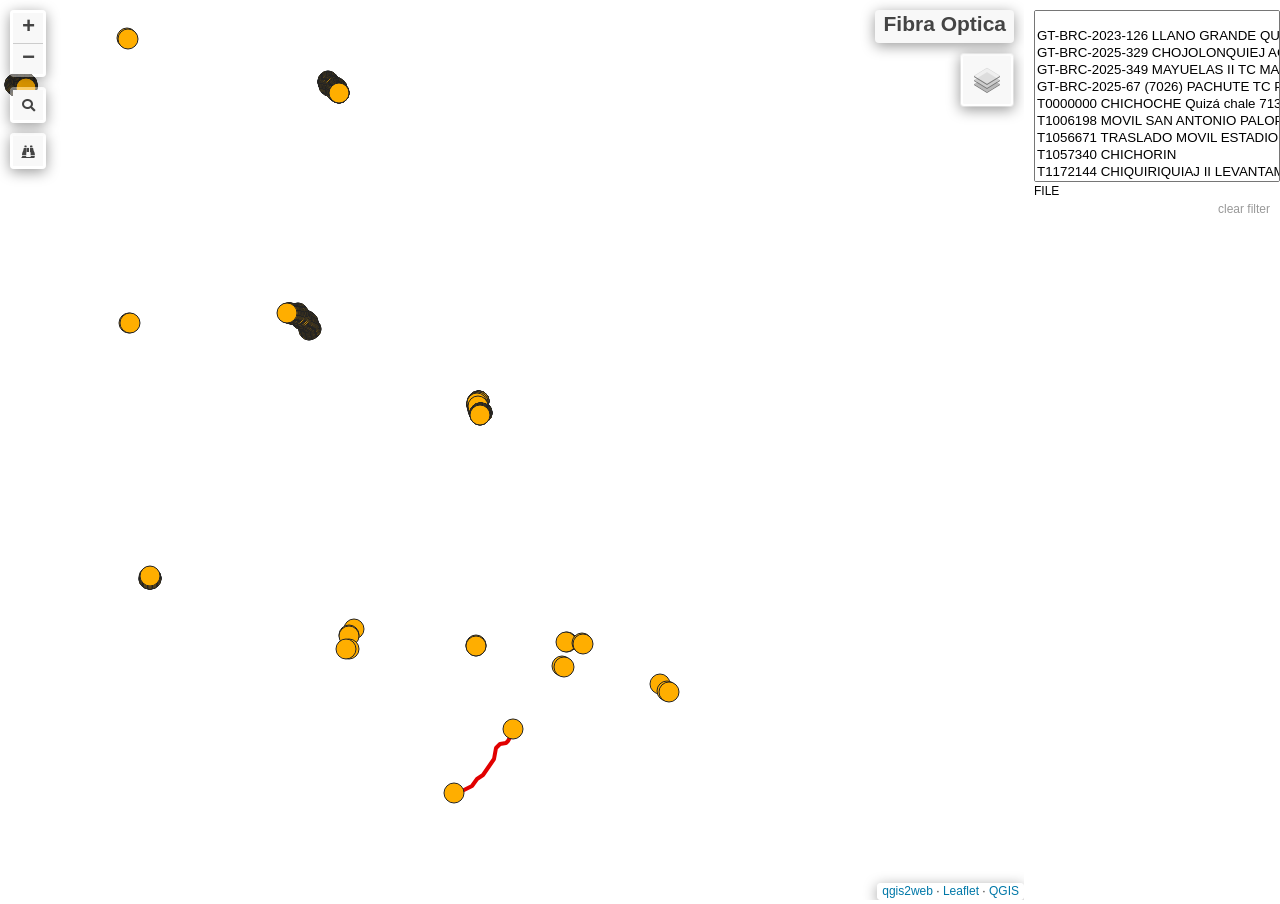
==== maps/fibra_optica/index.html @ 837c2979 "add mapa fibra optica" ====
<!doctype html>
<html lang="en">
    <head>
        <meta charset="utf-8">
        <meta http-equiv="X-UA-Compatible" content="IE=edge">
        <meta name="viewport" content="initial-scale=1,user-scalable=no,maximum-scale=1,width=device-width">
        <meta name="mobile-web-app-capable" content="yes">
        <meta name="apple-mobile-web-app-capable" content="yes">
        <link rel="stylesheet" href="css/leaflet.css">
        <link rel="stylesheet" href="css/L.Control.Layers.Tree.css">
        <link rel="stylesheet" href="css/qgis2web.css">
        <link rel="stylesheet" href="css/fontawesome-all.min.css">
        <link rel="stylesheet" href="css/leaflet-search.css">
        <link rel="stylesheet" href="css/filter.css">
<link rel="stylesheet" href="css/nouislider.min.css">
        <link rel="stylesheet" href="css/leaflet.photon.css">
        <style>
        html, body, #map {
            width: 100%;
            height: 100%;
            padding: 0;
            margin: 0;
        }
        </style>
        <title>Fibra Optica</title>
    </head>
    <body>
        <div id="map">
        </div>
        <script src="js/qgis2web_expressions.js"></script>
        <script src="js/leaflet.js"></script>
        <script src="js/L.Control.Layers.Tree.min.js"></script>
        <script src="js/leaflet.rotatedMarker.js"></script>
        <script src="js/leaflet.pattern.js"></script>
        <script src="js/leaflet-hash.js"></script>
        <script src="js/Autolinker.min.js"></script>
        <script src="js/rbush.min.js"></script>
        <script src="js/labelgun.min.js"></script>
        <script src="js/labels.js"></script>
        <script src="js/leaflet.photon.js"></script>
        <script src="js/leaflet-search.js"></script>
        <script src="js/tailDT.js"></script>
<script src="js/nouislider.min.js"></script>
<script src="js/wNumb.js"></script>
        <script src="data/LINEAS_2.js"></script>
        <script src="data/PUNTOS_3.js"></script>
        <script>
        var map = L.map('map', {
            zoomControl:false, maxZoom:28, minZoom:1
        }).fitBounds([[14.320429348817873,-91.25435778705923],[15.398836770696965,-89.98355267741309]]);
        var hash = new L.Hash(map);
        map.attributionControl.setPrefix('<a href="https://github.com/tomchadwin/qgis2web" target="_blank">qgis2web</a> &middot; <a href="https://leafletjs.com" title="A JS library for interactive maps">Leaflet</a> &middot; <a href="https://qgis.org">QGIS</a>');
        var autolinker = new Autolinker({truncate: {length: 30, location: 'smart'}});
        // remove popup's row if "visible-with-data"
        function removeEmptyRowsFromPopupContent(content, feature) {
         var tempDiv = document.createElement('div');
         tempDiv.innerHTML = content;
         var rows = tempDiv.querySelectorAll('tr');
         for (var i = 0; i < rows.length; i++) {
             var td = rows[i].querySelector('td.visible-with-data');
             var key = td ? td.id : '';
             if (td && td.classList.contains('visible-with-data') && feature.properties[key] == null) {
                 rows[i].parentNode.removeChild(rows[i]);
             }
         }
         return tempDiv.innerHTML;
        }
        // modify popup if contains media
        function addClassToPopupIfMedia(content, popup) {
            var tempDiv = document.createElement('div');
            tempDiv.innerHTML = content;
            var imgTd = tempDiv.querySelector('td img');
            if (imgTd) {
                var src = imgTd.getAttribute('src');
                if (/\.(jpg|jpeg|png|gif|bmp|webp|avif)$/i.test(src)) {
                    popup._contentNode.classList.add('media');
                    setTimeout(function() {
                        popup.update();
                    }, 10);
                } else if (/\.(mp3|wav|ogg|aac)$/i.test(src)) {
                    var audio = document.createElement('audio');
                    audio.controls = true;
                    audio.src = src;
                    imgTd.parentNode.replaceChild(audio, imgTd);
                    popup._contentNode.classList.add('media');
                    setTimeout(function() {
                        popup.setContent(tempDiv.innerHTML);
                        popup.update();
                    }, 10);
                } else if (/\.(mp4|webm|ogg|mov)$/i.test(src)) {
                    var video = document.createElement('video');
                    video.controls = true;
                    video.src = src;
                    video.style.width = "400px";
                    video.style.height = "300px";
                    video.style.maxHeight = "60vh";
                    video.style.maxWidth = "60vw";
                    imgTd.parentNode.replaceChild(video, imgTd);
                    popup._contentNode.classList.add('media');
                    // Aggiorna il popup quando il video carica i metadati
                    video.addEventListener('loadedmetadata', function() {
                        popup.update();
                    });
                    setTimeout(function() {
                        popup.setContent(tempDiv.innerHTML);
                        popup.update();
                    }, 10);
                } else {
                    popup._contentNode.classList.remove('media');
                }
            } else {
                popup._contentNode.classList.remove('media');
            }
        }
        var title = new L.Control({'position':'topright'});
        title.onAdd = function (map) {
            this._div = L.DomUtil.create('div', 'info');
            this.update();
            return this._div;
        };
        title.update = function () {
            this._div.innerHTML = '<h2>Fibra Optica</h2>';
        };
        title.addTo(map);
        var zoomControl = L.control.zoom({
            position: 'topleft'
        }).addTo(map);
        var bounds_group = new L.featureGroup([]);
        function setBounds() {
        }
        map.createPane('pane_WorldImagery_0');
        map.getPane('pane_WorldImagery_0').style.zIndex = 400;
        var layer_WorldImagery_0 = L.tileLayer('https://server.arcgisonline.com/ArcGIS/rest/services/World_Imagery/MapServer/tile/{z}/{y}/{x}', {
            pane: 'pane_WorldImagery_0',
            opacity: 1.0,
            attribution: '',
            minZoom: 1,
            maxZoom: 28,
        });
        layer_WorldImagery_0;
        map.addLayer(layer_WorldImagery_0);
        map.createPane('pane_OpenStreetMap_1');
        map.getPane('pane_OpenStreetMap_1').style.zIndex = 401;
        var layer_OpenStreetMap_1 = L.tileLayer('https://tile.openstreetmap.org/{z}/{x}/{y}.png', {
            pane: 'pane_OpenStreetMap_1',
            opacity: 1.0,
            attribution: '',
            minZoom: 1,
            maxZoom: 28,
        });
        layer_OpenStreetMap_1;
        map.addLayer(layer_OpenStreetMap_1);
        function pop_LINEAS_2(feature, layer) {
            var popupContent = '<table>\
                    <tr>\
                        <th scope="row">Name</th>\
                        <td class="visible-with-data" id="Name">' + (feature.properties['Name'] !== null ? autolinker.link(String(feature.properties['Name']).replace(/'/g, '\'').toLocaleString()) : '') + '</td>\
                    </tr>\
                    <tr>\
                        <th scope="row">descriptio</th>\
                        <td class="visible-with-data" id="descriptio">' + (feature.properties['descriptio'] !== null ? autolinker.link(String(feature.properties['descriptio']).replace(/'/g, '\'').toLocaleString()) : '') + '</td>\
                    </tr>\
                    <tr>\
                        <th scope="row">FILE</th>\
                        <td class="visible-with-data" id="FILE">' + (feature.properties['FILE'] !== null ? autolinker.link(String(feature.properties['FILE']).replace(/'/g, '\'').toLocaleString()) : '') + '</td>\
                    </tr>\
                </table>';
            var content = removeEmptyRowsFromPopupContent(popupContent, feature);
			layer.on('popupopen', function(e) {
				addClassToPopupIfMedia(content, e.popup);
			});
			layer.bindPopup(content, { maxHeight: 400 });
        }

        function style_LINEAS_2_0() {
            return {
                pane: 'pane_LINEAS_2',
                opacity: 1,
                color: 'rgba(225,0,0,1.0)',
                dashArray: '',
                lineCap: 'square',
                lineJoin: 'bevel',
                weight: 4.0,
                fillOpacity: 0,
                interactive: true,
            }
        }
        map.createPane('pane_LINEAS_2');
        map.getPane('pane_LINEAS_2').style.zIndex = 402;
        map.getPane('pane_LINEAS_2').style['mix-blend-mode'] = 'normal';
        var layer_LINEAS_2 = new L.geoJson(json_LINEAS_2, {
            attribution: '',
            interactive: true,
            dataVar: 'json_LINEAS_2',
            layerName: 'layer_LINEAS_2',
            pane: 'pane_LINEAS_2',
            onEachFeature: pop_LINEAS_2,
            style: style_LINEAS_2_0,
        });
        bounds_group.addLayer(layer_LINEAS_2);
        map.addLayer(layer_LINEAS_2);
        function pop_PUNTOS_3(feature, layer) {
            var popupContent = '<table>\
                    <tr>\
                        <th scope="row">Name</th>\
                        <td class="visible-with-data" id="Name">' + (feature.properties['Name'] !== null ? autolinker.link(String(feature.properties['Name']).replace(/'/g, '\'').toLocaleString()) : '') + '</td>\
                    </tr>\
                    <tr>\
                        <th scope="row">descriptio</th>\
                        <td class="visible-with-data" id="descriptio">' + (feature.properties['descriptio'] !== null ? autolinker.link(String(feature.properties['descriptio']).replace(/'/g, '\'').toLocaleString()) : '') + '</td>\
                    </tr>\
                    <tr>\
                        <th scope="row">FILE</th>\
                        <td class="visible-with-data" id="FILE">' + (feature.properties['FILE'] !== null ? autolinker.link(String(feature.properties['FILE']).replace(/'/g, '\'').toLocaleString()) : '') + '</td>\
                    </tr>\
                </table>';
            var content = removeEmptyRowsFromPopupContent(popupContent, feature);
			layer.on('popupopen', function(e) {
				addClassToPopupIfMedia(content, e.popup);
			});
			layer.bindPopup(content, { maxHeight: 400 });
        }

        function style_PUNTOS_3_0() {
            return {
                pane: 'pane_PUNTOS_3',
                radius: 10.0,
                opacity: 1,
                color: 'rgba(35,35,35,1.0)',
                dashArray: '',
                lineCap: 'butt',
                lineJoin: 'miter',
                weight: 1,
                fill: true,
                fillOpacity: 1,
                fillColor: 'rgba(255,174,0,1.0)',
                interactive: true,
            }
        }
        map.createPane('pane_PUNTOS_3');
        map.getPane('pane_PUNTOS_3').style.zIndex = 403;
        map.getPane('pane_PUNTOS_3').style['mix-blend-mode'] = 'normal';
        var layer_PUNTOS_3 = new L.geoJson(json_PUNTOS_3, {
            attribution: '',
            interactive: true,
            dataVar: 'json_PUNTOS_3',
            layerName: 'layer_PUNTOS_3',
            pane: 'pane_PUNTOS_3',
            onEachFeature: pop_PUNTOS_3,
            pointToLayer: function (feature, latlng) {
                var context = {
                    feature: feature,
                    variables: {}
                };
                return L.circleMarker(latlng, style_PUNTOS_3_0(feature));
            },
        });
        bounds_group.addLayer(layer_PUNTOS_3);
        map.addLayer(layer_PUNTOS_3);
        const url = {"Nominatim OSM": "https://nominatim.openstreetmap.org/search?format=geojson&addressdetails=1&",
        "France BAN": "https://api-adresse.data.gouv.fr/search/?"}
        var photonControl = L.control.photon({
            url: url["Nominatim OSM"],
            feedbackLabel: '',
            position: 'topleft',
            includePosition: true,
            initial: true,
            // resultsHandler: myHandler,
        }).addTo(map);
        photonControl._container.childNodes[0].style.borderRadius="10px"
        // Create a variable to store the geoJSON data
        var x = null;
        // Create a variable to store the marker
        var marker = null;
        // Add an event listener to the Photon control to create a marker from the returned geoJSON data
        var z = null;
        photonControl.on('selected', function(e) {
            console.log(photonControl.search.resultsContainer);
            if (x != null) {
                map.removeLayer(obj3.marker);
                map.removeLayer(x);
            }
            obj2.gcd = e.choice;
            x = L.geoJSON(obj2.gcd).addTo(map);
            var label = typeof obj2.gcd.properties.label === 'undefined' ? obj2.gcd.properties.display_name : obj2.gcd.properties.label;
            obj3.marker = L.marker(x.getLayers()[0].getLatLng()).bindPopup(label).addTo(map);
            map.setView(x.getLayers()[0].getLatLng(), 17);
            z = typeof e.choice.properties.label === 'undefined'? e.choice.properties.display_name : e.choice.properties.label;
            console.log(e);
            e.target.input.value = z;
        });
        var search = document.getElementsByClassName("leaflet-photon leaflet-control")[0];
        search.classList.add("leaflet-control-search")
        search.style.display = "flex";
        search.style.backgroundColor="rgba(255,255,255,0.5)" 

        // Create the new button element
        var button = document.createElement("div");
        button.id = "gcd-button-control";
        button.className = "gcd-gl-btn fa fa-search search-button";

        // Insert the button at the beginning of the search control
        search.insertBefore(button, search.firstChild);
        last = search.lastChild;
        last.style.display = "none";
        button.addEventListener("click", function (e) {
            if (last.style.display === "none") {
                last.style.display = "block";
            } else {
                last.style.display = "none";
            }
        });
        var overlaysTree = [
            {label: '<img src="legend/PUNTOS_3.png" /> PUNTOS', layer: layer_PUNTOS_3},
            {label: '<img src="legend/LINEAS_2.png" /> LINEAS', layer: layer_LINEAS_2},
            {label: "Open Street Map", layer: layer_OpenStreetMap_1},
            {label: "World Imagery", layer: layer_WorldImagery_0},]
        var lay = L.control.layers.tree(null, overlaysTree,{
            //namedToggle: true,
            //selectorBack: false,
            //closedSymbol: '&#8862; &#x1f5c0;',
            //openedSymbol: '&#8863; &#x1f5c1;',
            //collapseAll: 'Collapse all',
            //expandAll: 'Expand all',
            collapsed: true,
        });
        lay.addTo(map);
        setBounds();
        map.addControl(new L.Control.Search({
            layer: layer_PUNTOS_3,
            initial: false,
            hideMarkerOnCollapse: true,
            propertyName: 'Name'}));
        if (typeof url === 'undefined') {
            document.getElementsByClassName('search-button')[0].className += ' fa fa-binoculars';
        } else {
            document.getElementsByClassName('search-button')[1].className += ' fa fa-binoculars';
        }
        var mapDiv = document.getElementById('map');
        var row = document.createElement('div');
        row.className="row";
        row.id="all";
        row.style.height = "100%";
        var col1 = document.createElement('div');
        col1.className="col9";
        col1.id = "mapWindow";
        col1.style.height = "99%";
        col1.style.width = "80%";
        col1.style.display = "inline-block";
        var col2 = document.createElement('div');
        col2.className="col3";
        col2.id = "menu";
        col2.style.display = "inline-block";
        mapDiv.parentNode.insertBefore(row, mapDiv);
        document.getElementById("all").appendChild(col1);
        document.getElementById("all").appendChild(col2);
        col1.appendChild(mapDiv)
        var Filters = {"FILE": "str"};
        function filterFunc() {
          map.eachLayer(function(lyr){
          if ("options" in lyr && "dataVar" in lyr["options"]){
            features = this[lyr["options"]["dataVar"]].features.slice(0);
            try{
              for (key in Filters){
                keyS = key.replace(/[^a-zA-Z0-9_]/g, "")
                if (Filters[key] == "str" || Filters[key] == "bool"){
                  var selection = [];
                  var options = document.getElementById("sel_" + keyS).options
                  for (var i=0; i < options.length; i++) {
                    if (options[i].selected) selection.push(options[i].value);
                  }
                    try{
                      if (key in features[0].properties){
                        for (i = features.length - 1;
                          i >= 0; --i){
                          if (selection.indexOf(
                          features[i].properties[key])<0
                          && selection.length>0) {
                          features.splice(i,1);
                          }
                        }
                      }
                    } catch(err){
                  }
                }
                if (Filters[key] == "int"){
                  sliderVals =  document.getElementById(
                    "div_" + keyS).noUiSlider.get();
                  try{
                    if (key in features[0].properties){
                    for (i = features.length - 1; i >= 0; --i){
                      if (parseInt(features[i].properties[key])
                          < sliderVals[0]
                          || parseInt(features[i].properties[key])
                          > sliderVals[1]){
                            features.splice(i,1);
                          }
                        }
                      }
                    } catch(err){
                    }
                  }
                if (Filters[key] == "real"){
                  sliderVals =  document.getElementById(
                    "div_" + keyS).noUiSlider.get();
                  try{
                    if (key in features[0].properties){
                    for (i = features.length - 1; i >= 0; --i){
                      if (features[i].properties[key]
                          < sliderVals[0]
                          || features[i].properties[key]
                          > sliderVals[1]){
                            features.splice(i,1);
                          }
                        }
                      }
                    } catch(err){
                    }
                  }
                if (Filters[key] == "date"
                  || Filters[key] == "datetime"
                  || Filters[key] == "time"){
                  try{
                    if (key in features[0].properties){
                      HTMLkey = key.replace(/[&\/\\#,+()$~%.'":*?<>{} ]/g, '');
                      startdate = document.getElementById("dat_" +
                        HTMLkey + "_date1").value.replace(" ", "T");
                      enddate = document.getElementById("dat_" +
                        HTMLkey + "_date2").value.replace(" ", "T");
                      for (i = features.length - 1; i >= 0; --i){
                        if (features[i].properties[key] < startdate
                          || features[i].properties[key] > enddate){
                          features.splice(i,1);
                        }
                      }
                    }
                  } catch(err){
                  }
                }
              }
            } catch(err){
            }
          this[lyr["options"]["layerName"]].clearLayers();
          this[lyr["options"]["layerName"]].addData(features);
          }
          })
        }
            document.getElementById("menu").appendChild(
                document.createElement("div"));
            var div_FILE = document.createElement('div');
            div_FILE.id = "div_FILE";
            div_FILE.className= "filterselect";
            document.getElementById("menu").appendChild(div_FILE);
            sel_FILE = document.createElement('select');
            sel_FILE.multiple = true;
            sel_FILE.size = 10;
            sel_FILE.id = "sel_FILE";
            var FILE_options_str = "<option value='' unselected></option>";
            sel_FILE.onchange = function(){filterFunc()};
            FILE_options_str  += '<option value="GT-BRC-2023-126 LLANO GRANDE QUICHE Llano grande">GT-BRC-2023-126 LLANO GRANDE QUICHE Llano grande</option>';
            FILE_options_str  += '<option value="GT-BRC-2025-329 CHOJOLONQUIEJ AGUA CALIENTE Zacualpa quiche">GT-BRC-2025-329 CHOJOLONQUIEJ AGUA CALIENTE Zacualpa quiche</option>';
            FILE_options_str  += '<option value="GT-BRC-2025-349 MAYUELAS II TC MAYUELAS 2 XT">GT-BRC-2025-349 MAYUELAS II TC MAYUELAS 2 XT</option>';
            FILE_options_str  += '<option value="GT-BRC-2025-67 (7026) PACHUTE TC Pachute TC (7026)">GT-BRC-2025-67 (7026) PACHUTE TC Pachute TC (7026)</option>';
            FILE_options_str  += '<option value="T0000000 CHICHOCHE Quizá chale 7133 uspantan quiche">T0000000 CHICHOCHE Quizá chale 7133 uspantan quiche</option>';
            FILE_options_str  += '<option value="T1006198 MOVIL SAN ANTONIO PALOPO Palopo">T1006198 MOVIL SAN ANTONIO PALOPO Palopo</option>';
            FILE_options_str  += '<option value="T1056671 TRASLADO MOVIL ESTADIO LOS CUCHUMATANES XT TC KMZ T1056671 TRASLADO MOVIL ESTADIO LOS CUCHUMATANES XT TC">T1056671 TRASLADO MOVIL ESTADIO LOS CUCHUMATANES XT TC KMZ T1056671 TRASLADO MOVIL ESTADIO LOS CUCHUMATANES XT TC</option>';
            FILE_options_str  += '<option value="T1057340 CHICHORIN">T1057340 CHICHORIN</option>';
            FILE_options_str  += '<option value="T1172144 CHIQUIRIQUIAJ II LEVANTAMIENTO CHIQUIRIQUIAJ">T1172144 CHIQUIRIQUIAJ II LEVANTAMIENTO CHIQUIRIQUIAJ</option>';
            FILE_options_str  += '<option value="T1172177 MOVIL CALLE PLAZUELA - KMZ T1172177 MOVIL CALLE PLAZUELA">T1172177 MOVIL CALLE PLAZUELA - KMZ T1172177 MOVIL CALLE PLAZUELA</option>';
            FILE_options_str  += '<option value="T1182388 DIAGONAL SANTA RITA DIAGONAL SANTA RITA">T1182388 DIAGONAL SANTA RITA DIAGONAL SANTA RITA</option>';
            FILE_options_str  += '<option value="T1227863 XINAJXOJ - KMZ T1227863 XINAJXOJ">T1227863 XINAJXOJ - KMZ T1227863 XINAJXOJ</option>';
            FILE_options_str  += '<option value="T1238025 MOVIL MERCADO QUETZALTENANGO KMZ T1238025 MOVIL MERCADO QUETZALTENANGO">T1238025 MOVIL MERCADO QUETZALTENANGO KMZ T1238025 MOVIL MERCADO QUETZALTENANGO</option>';
            FILE_options_str  += '<option value="T1247248 MOVIL FINCA MOJARRAS KMZ T1247248 MOVIL FINCA MOJARRAS">T1247248 MOVIL FINCA MOJARRAS KMZ T1247248 MOVIL FINCA MOJARRAS</option>';
            FILE_options_str  += '<option value="T1376227 UP LINK GPON NUEVO PALMAR KMZ T1376227 UP LINK GPON NUEVO PALMAR">T1376227 UP LINK GPON NUEVO PALMAR KMZ T1376227 UP LINK GPON NUEVO PALMAR</option>';
            FILE_options_str  += '<option value="T1439081 TRANSMISION UR PALIN A UR AMATITLAN - KMZ T1439081 TRANSMISION UR PALIN A UR AMATITLAN">T1439081 TRANSMISION UR PALIN A UR AMATITLAN - KMZ T1439081 TRANSMISION UR PALIN A UR AMATITLAN</option>';
            FILE_options_str  += '<option value="T1448491 UP LINK GPON CUILCO HUEHUETENANGO - KMZ T1448491 UP LINK GPON CUILCO HUEHUETENANGO">T1448491 UP LINK GPON CUILCO HUEHUETENANGO - KMZ T1448491 UP LINK GPON CUILCO HUEHUETENANGO</option>';
            FILE_options_str  += '<option value="T1531053 MALACATAN LA INDEPENDENCIA TC - KMZ T1531053 MALACATAN LA INDEPENDENCIA TC">T1531053 MALACATAN LA INDEPENDENCIA TC - KMZ T1531053 MALACATAN LA INDEPENDENCIA TC</option>';
            FILE_options_str  += '<option value="T1531079 MOVIL (7050) DESTACAMENTO PLAYA GRANDE - KMZ T1531079 MOVIL (7050) DESTACAMENTO PLAYA GRANDE">T1531079 MOVIL (7050) DESTACAMENTO PLAYA GRANDE - KMZ T1531079 MOVIL (7050) DESTACAMENTO PLAYA GRANDE</option>';
            FILE_options_str  += '<option value="T1531126 LA INDEPENDENCIA RC TC KMZ T1531126 LA INDEPENDENCIA RC TC">T1531126 LA INDEPENDENCIA RC TC KMZ T1531126 LA INDEPENDENCIA RC TC</option>';
            FILE_options_str  += '<option value="T1589369 PANIMAQUIN KMZ T1589369 PANIMAQUIN">T1589369 PANIMAQUIN KMZ T1589369 PANIMAQUIN</option>';
            FILE_options_str  += '<option value="T1611517 (7031) CHAMUXU TC Camoja">T1611517 (7031) CHAMUXU TC Camoja</option>';
            FILE_options_str  += '<option value="T1647071 CASERIO ALAMEDA (4620) Movil amparo san marcos">T1647071 CASERIO ALAMEDA (4620) Movil amparo san marcos</option>';
            FILE_options_str  += '<option value="T1661889 MOVIL UP LINK SANTA SOFIA PINULA UR SAN JOSE PINULA T1661889 MOVIL  UP LINK SANTA SOFIA PINULA UR SAN JOSE PINULA">T1661889 MOVIL UP LINK SANTA SOFIA PINULA UR SAN JOSE PINULA T1661889 MOVIL  UP LINK SANTA SOFIA PINULA UR SAN JOSE PINULA</option>';
            FILE_options_str  += '<option value="T1663703 REMOTO SMALL CLINICA VISUALIZA KMZ T1663703 REMOTO SMALL CLINICA VISUALIZA">T1663703 REMOTO SMALL CLINICA VISUALIZA KMZ T1663703 REMOTO SMALL CLINICA VISUALIZA</option>';
            FILE_options_str  += '<option value="T1739395 MOVIL ESTADIO MARIO CAMPOSECO KMZ T1739395 MOVIL ESTADIO MARIO CAMPOSECO">T1739395 MOVIL ESTADIO MARIO CAMPOSECO KMZ T1739395 MOVIL ESTADIO MARIO CAMPOSECO</option>';
            FILE_options_str  += '<option value="T1740486 MOVIL TEMPORAL NEBAJ KMZ T1740486 MOVIL TEMPORAL NEBAJ">T1740486 MOVIL TEMPORAL NEBAJ KMZ T1740486 MOVIL TEMPORAL NEBAJ</option>';
            FILE_options_str  += '<option value="T1741411 MOVIL IRTRA PETAPA (GUA070) XT KMZ T1741411 MOVIL IRTRA PETAPA (GUA070) XT">T1741411 MOVIL IRTRA PETAPA (GUA070) XT KMZ T1741411 MOVIL IRTRA PETAPA (GUA070) XT</option>';
            FILE_options_str  += '<option value="T1744776 MOVIL TRASLADO REFORMITA KMZ T1744776 MOVIL TRASLADO REFORMITA">T1744776 MOVIL TRASLADO REFORMITA KMZ T1744776 MOVIL TRASLADO REFORMITA</option>';
            FILE_options_str  += '<option value="T1756795 MOVIL TEMPORAL ZONA 5 QUICHE KMZ T1756795 MOVIL TEMPORAL ZONA 5 QUICHE">T1756795 MOVIL TEMPORAL ZONA 5 QUICHE KMZ T1756795 MOVIL TEMPORAL ZONA 5 QUICHE</option>';
            sel_FILE.innerHTML = FILE_options_str;
            div_FILE.appendChild(sel_FILE);
            var lab_FILE = document.createElement('div');
            lab_FILE.innerHTML = 'FILE';
            lab_FILE.className = 'filterlabel';
            div_FILE.appendChild(lab_FILE);
            var reset_FILE = document.createElement('div');
            reset_FILE.innerHTML = 'clear filter';
            reset_FILE.className = 'filterlabel';
            reset_FILE.onclick = function() {
                var options = document.getElementById("sel_FILE").options;
                for (var i=0; i < options.length; i++) {
                    options[i].selected = false;
                }
                filterFunc();
            };
            div_FILE.appendChild(reset_FILE);
        </script>        
    </body>
</html>
---- maps/fibra_optica/css/L.Control.Layers.Tree.css ----
.leaflet-control-layers-toggle.leaflet-layerstree-named-toggle {
    margin: 2px 5px;
    width: auto;
    height: auto;
    background-image: none;
}

.leaflet-control-layers-list{
	font: 13px / 1.7 "Helvetica Neue", Arial, Helvetica, sans-serif;
}

.leaflet-layerstree-node {
}

.leaflet-layerstree-header input{
    margin-left: 0px;
}


.leaflet-layerstree-header {
}

.leaflet-layerstree-header-pointer {
    cursor: pointer;
}

.leaflet-layerstree-header label {
    display: inline-block;
    cursor: pointer;
}

.leaflet-layerstree-header-label {
}

.leaflet-layerstree-header-name {
	padding-left: 2px;
}

.leaflet-layerstree-header-space {
}

.leaflet-layerstree-children {
    padding-left: 20px;
}

.leaflet-layerstree-children-nopad {
    padding-left: 0px;
}

.leaflet-layerstree-closed {
}

.leaflet-layerstree-opened {
}

.leaflet-layerstree-hide {
    display: none;
}

.leaflet-layerstree-nevershow {
    display: none;
}

.leaflet-layerstree-expand-collapse {
    cursor: pointer;
}
---- maps/fibra_optica/css/qgis2web.css ----
#map {
            background-color: #ffffff
        }
        html, body, #map {
			overflow: hidden;
        }
        .col9{
			height: 100%!important;
		}
		.col3{
			height: 100%;
			overflow: auto;
		}
        .info {
            padding: 6px 8px;
            font: 14px/16px Arial, Helvetica, sans-serif;
            background-color:#f8f8f8 !important;
            color: #444444 !important;
            box-shadow: 0 0 15px rgba(0,0,0,0.2);
            border-radius: 5px;
        }
        .info h2 {
            margin: 0 0 5px;
        }
        .leaflet-container {
            background: #fff;
            padding-right: 10px;
        }
        .leaflet-popup-scrolled {
            border-bottom: unset!important;
            border-top: unset!important;
        }
        .leaflet-popup-content{
            max-height: 70vh;
            max-width: 70vw;
        }
        .leaflet-popup-content.media{
            width: auto!important;
            height: auto!important;
            overflow: auto;
        }
        .leaflet-popup-content th {
            text-align: left;
            vertical-align: top;
            min-width: 75px;
        }
        .leaflet-popup-content td {
            min-width: 75px;
        }
        .leaflet-popup-content td img {
            max-height: 60vh;
            max-width: 60vw;
        }

        .leaflet-tooltip {
            background: none;
            box-shadow: none;
            border: none;
        }
        .leaflet-tooltip-left:before, .leaflet-tooltip-right:before {
            border: 0px;
        }
        }
        .fa, .leaflet-container, a {
            color: #444444 !important;
        }
        .leaflet-control-zoom-in, .leaflet-control-zoom-out,
        .leaflet-control-locate a,
        .leaflet-touch .leaflet-control-geocoder-icon,
        .leaflet-control-search .search-button,
         .leaflet-control-measure {
            background-color: #f8f8f8 !important;
            border-radius: 0px !important;
            color: #444444 !important;
        }
        .abstract {
            font: bold 18px 'Lucida Console', Monaco, monospace;
            text-indent: 1px;
            background-color: #f8f8f8 !important;
            width: 30px !important;
            color: #444444 !important;
            height: 30px !important;
            text-align: center !important;
            line-height: 30px !important;
        }
        .abstractUncollapsed {
            padding: 6px 8px;
            font: 12px/1.5 "Helvetica Neue", Arial, Helvetica, sans-serif;
            background-color:#f8f8f8 !important;
            color: #444444 !important;
            box-shadow: 0 0 15px rgba(0,0,0,0.2);
            border-radius: 5px;
            max-width: 40%;
        }
        .leaflet-control {
            box-shadow: 0 3px 14px rgba(0, 0, 0, 0.4)!important;
            border-radius: 4px;
        }
        .leaflet-touch .leaflet-control-layers,
        .leaflet-touch .leaflet-bar,
        .leaflet-control-search,
        .leaflet-control-measure {
            border: 3px solid rgba(255,255,255,.4) !important;
        }
        .leaflet-control-attribution a {
            color: #0078A8 !important;
        }
        .leaflet-control-scale-line {
            border: 2px solid #f8f8f8 !important;
            border-top: none !important;
            color: black !important;
        }
        .leaflet-control-search .search-button {
            width: 30px !important;
            height: 30px !important;
            font-size: 13px !important;
            text-align: center !important;
            cursor: pointer;
        }
        .search-button.fa.fa-binoculars{
            display: flex;
            justify-content: center;
            align-items: center;
        }
        .leaflet-control-measure .leaflet-control {
            width: 30px !important;
            height: 30px !important;
        }
        .leaflet-container .leaflet-control-search{
            background: none !important;
        }
        .leaflet-control-search .search-input {
            margin: 0px 0px 0px 0px !important;
            height: 30px !important;
        }
        .leaflet-control-measure {
            background: none!important;
            border-radius: 4px !important;
        }
        .leaflet-control-measure .leaflet-control-measure-interaction {
            background-color: #f8f8f8 !important;
        }
        .leaflet-touch .leaflet-control-measure
        .leaflet-control-measure-toggle,
        .leaflet-touch .leaflet-control-measure
        .leaflet-control-measure-toggle:hover {
            width: 30px !important;
            height: 30px !important;
            border-radius: 0px !important;
            background-color: #f8f8f8 !important;
            color: #444444 !important;
            font-size: 13px;
            line-height: 30px;
            text-align: center;
            text-indent: 0%;
        }
        .leaflet-control-layers {
			padding: 2px;
			display: flex;
			flex-direction: column;
			align-items: flex-end;
            background-color: #f8f8f8 !important;
            color: #444444 !important;

		}
        .leaflet-control-layers-expanded {
			padding-left: 6px;
		}	
        .leaflet-control-layers-expanded .leaflet-control-layers-toggle {
            display: block;
            background-image: none;
			text-decoration: none;
            margin-bottom: 3px;
        }
        .leaflet-control-layers-expanded .leaflet-control-layers-toggle::after {
            content: '»';
            font-size: x-large;
            color: #444444 !important;
            display: flex;
            align-items: center;
            justify-content: center;
            width: 100%;
            height: 100%;
            text-align: center;
        }
        .leaflet-overlay-pane {
            z-index: 550;
        }
        .leaflet-popup-pane {
            z-index: 700;
        }
        #gcd-button-control {
            display: flex;
            justify-content: center;
            align-items: center;
        }
        .leaflet-control-layers-expanded .leaflet-control-layers-toggle {
            display: none;
        }
---- maps/fibra_optica/css/filter.css ----
@charset "UTF-8";
/*
 |  tail.datetime - The vanilla way to select dates and times!
 |  @file       ./less/tail.datetime-harx-light.less
 |  @author     SamBrishes <sam@pytes.net>
 |  @version    0.4.14 - Beta
 |
 |  @website    https://github.com/pytesNET/tail.DateTime
 |  @license    X11 / MIT License
 |  @copyright  Copyright © 2018 - 2019 SamBrishes, pytesNET <info@pytes.net>
 */

/*custom for menus:*/
#menu {
  vertical-align: top;
  display: inline-block;
  width: 20%;
}
.filterselect{
  
  font: 12px/1.5 "Helvetica Neue", Arial, Helvetica, sans-serif;
  margin-top: 10px;
  margin-left: 10px;
  margin-right: 0px;
  margin-bottom: 10px;
}
.filterselect input, .filterselect select {
    display: block;
    width: 100%;
}
.filterselect p{
  
  font: 12px/1.5 "Helvetica Neue", Arial, Helvetica, sans-serif;
  margin-top: 0px !important;
  margin-left: 10px;
  margin-right: 10px;
  margin-bottom: 0px;
}
.filterlabel {
    font: 12px/1.5 "Helvetica Neue", Arial, Helvetica, sans-serif;
    /*width: 50%;
    float: right;*/
    margin-right: 10px;
    padding: 0px;
    border: 0px;
    /*clear: left;*/
}
.filterlabel + .filterlabel {
    clear: none;
    text-align: right;
    color: #999;
}
.slider {
  font: 12px/1.5 "Helvetica Neue", Arial, Helvetica, sans-serif;
  margin-top: 10px;
  margin-left: 20px;
  margin-right: 20px;
  margin-bottom: 10px;
}

/* @start MAIN CALENDAR */
.tail-datetime-calendar, .tail-datetime-calendar *, .tail-datetime-calendar *:before,
.tail-datetime-calendar *:after{
    box-sizing: border-box;
    -webkit-box-sizing: border-box;
}
.tail-datetime-calendar{
    top: 0;
    left: 0;
    width: 360px;
    height: auto;
    margin: 15px;
    padding: 0;
    z-index: 3000;
    display: block;
    position: absolute;
    visibility: hidden;
    direction: ltr;
    border-collapse: separate;
    font-family: "Open Sans", Calibri, Arial, sans-serif;
    background-color: white;
    border-width: 0;
    border-style: solid;
    border-color: transparent;
    border-radius: 3px;
    box-shadow: 0 0 0 1px rgba(0, 0, 0, 0.15), 0 1px 2px 1px rgba(0, 0, 0, 0.1);
    -webkit-box-shadow: 0 0 0 1px rgba(0, 0, 0, 0.15), 0 1px 2px 1px rgba(0, 0, 0, 0.1);
}
.tail-datetime-calendar:after{
    clear: both;
    content: "";
    display: block;
    font-size: 0;
    visibility: hidden;
}
.tail-datetime-calendar.calendar-static{
    top: auto;
    left: auto;
    margin-left: auto;
    margin-right: auto;
    position: static;
    visibility: visible;
}
.tail-datetime-calendar button.calendar-close{
    top: 100%;
    right: 15px;
    color: #303438;
    width: 35px;
    height: 25px;
    margin: 1px 0 0 0;
    padding: 5px 10px;
    opacity: 0.5;
    display: inline-block;
    position: absolute;
    font-size: 14px;
    line-height: 1.125em;
    text-shadow: none;
    border: 0;
    outline: none;
    background-color: white;
    background-image: url("[data-uri]\
                dmciIHdpZHRoPSIxMiIgaGVpZ2h0PSIxNiIgdmlld0JveD0iMCAwIDEyIDE2Ij48cGF0aCBmaWxsPSIjMzAzNDM4IiB\
                kPSJNNy40OCA4bDMuNzUgMy43NS0xLjQ4IDEuNDhMNiA5LjQ4bC0zLjc1IDMuNzUtMS40OC0xLjQ4TDQuNTIgOCAuNz\
                cgNC4yNWwxLjQ4LTEuNDhMNiA2LjUybDMuNzUtMy43NSAxLjQ4IDEuNDhMNy40OCA4eiIvPjwvc3ZnPg==");
    background-repeat: no-repeat;
    background-position: center center;
    border-width: 0;
    border-style: solid;
    border-color: transparent;
    border-radius: 0 0 3px 3px;
    box-shadow: 0 0 0 1px rgba(0, 0, 0, 0.15), 0 1px 2px 1px rgba(0, 0, 0, 0.1);
    -webkit-box-shadow: 0 0 0 1px rgba(0, 0, 0, 0.15), 0 1px 2px 1px rgba(0, 0, 0, 0.1);
    transition: opacity 142ms linear;
    -webkit-transition: opacity 142ms linear;
}
.tail-datetime-calendar button.calendar-close:hover{
    opacity: 1;
}
/* @end MAIN CALENDAR */

/* @start CALENDAR TOOLTIP */
.tail-datetime-calendar .calendar-tooltip{
    color: white;
    width: auto;
    margin: 0;
    padding: 0;
    display: block;
    position: absolute;
    background-color: #303438;
    border-radius: 3px;
}
.tail-datetime-calendar .calendar-tooltip:before{
    top: -7px;
    left: 50%;
    width: 0;
    height: 0;
    margin: 0 0 0 -6px;
    content: "";
    display: block;
    position: absolute;
    border-width: 0 7px 7px 7px;
    border-style: solid;
    border-color: transparent transparent #303438 transparent;
}
.tail-datetime-calendar .calendar-tooltip .tooltip-inner{
    width: auto;
    margin: 0;
    padding: 4px 7px;
    display: block;
    font-size: 12px;
    line-height: 14px;
}
/* @end CALENDAR TOOLTIP */

/* @start CALENDAR ACTIONs */
.tail-datetime-calendar .calendar-actions{
    color: #303438;
    width: 100%;
    height: 36px;
    margin: 0;
    padding: 0;
    display: table;
    overflow: hidden;
    border-spacing: 0;
    border-collapse: separate;
    background-color: white;
    border-width: 0;
    border-style: solid;
    border-color: transparent;
    border-radius: 3px 3px 0 0;
}
.tail-datetime-calendar .calendar-actions span{
    margin: 0;
    padding: 0;
    opacity: 0.5;
    display: table-cell;
    position: relative;
    text-align: center;
    line-height: 40px;
    text-shadow: none;
    background-repeat: no-repeat;
    background-position: center center;
    transition: opacity 142ms linear, background 142ms linear;
    -webkit-transition: opacity 142ms linear, background 142ms linear;
}
.tail-datetime-calendar .calendar-actions span[data-action]{
    cursor: pointer;
}
.tail-datetime-calendar .calendar-actions span.action{
    width: 50px;
    font-size: 22px;
}
.tail-datetime-calendar .calendar-actions span.label{
    width: auto;
    opacity: 1;
    font-size: 16px;
}
.tail-datetime-calendar .calendar-actions span:first-child{
    border-radius: 4px 0 0 0;
}
.tail-datetime-calendar .calendar-actions span:last-child{
    border-radius: 0 4px 0 0;
}
.tail-datetime-calendar .calendar-actions span:first-child:before,
.tail-datetime-calendar .calendar-actions span:last-child:before{
    top: 5px;
    bottom: 5px;
    width: 1px;
    height: auto;
    margin: 0;
    padding: 0;
    content: "";
    display: inline-block;
    position: absolute;
    background-color: #e6e6e6;
}
.tail-datetime-calendar .calendar-actions span:first-child:before{
    right: -1px;
}
.tail-datetime-calendar .calendar-actions span:last-child:before{
    left: -1px;
}
.tail-datetime-calendar .calendar-actions span:first-child:hover:before,
.tail-datetime-calendar .calendar-actions span:last-child:hover:before{
    display: none;
}
.tail-datetime-calendar .calendar-actions span[data-action]:hover{
    opacity: 0.95;
    background-color: #e6e6e6;
}
.tail-datetime-calendar .calendar-actions span.action-prev{
    background-image: url("[data-uri]\
                mciIHdpZHRoPSI2IiBoZWlnaHQ9IjE2IiB2aWV3Qm94PSIwIDAgNiAxNiI+PHBhdGggZD0iTTYgMkwwIDhsNiA2VjJ6\
                Ii8+PC9zdmc+");
}
.tail-datetime-calendar .calendar-actions span.action-next{
    background-image: url("[data-uri]\
                dmciIHdpZHRoPSI2IiBoZWlnaHQ9IjE2IiB2aWV3Qm94PSIwIDAgNiAxNiI+PHBhdGggZD0iTTAgMTRsNi02LTYtNnY\
                xMnoiLz48L3N2Zz4=");
}
.tail-datetime-calendar .calendar-actions span.action-submit{
    background-image: url("[data-uri]\
                dmciIHdpZHRoPSIxMiIgaGVpZ2h0PSIxNiIgdmlld0JveD0iMCAwIDEyIDE2Ij48cGF0aCBkPSJNMTIgNWwtOCA4LTQ\
                tNCAxLjUtMS41TDQgMTBsNi41LTYuNUwxMiA1eiIvPjwvc3ZnPg==");
}
.tail-datetime-calendar .calendar-actions span.action-cancel{
    background-image: url("[data-uri]\
                dmciIHdpZHRoPSIxMiIgaGVpZ2h0PSIxNiIgdmlld0JveD0iMCAwIDEyIDE2Ij48cGF0aCBmaWxsPSIjMzAzNDM4IiB\
                kPSJNNy40OCA4bDMuNzUgMy43NS0xLjQ4IDEuNDhMNiA5LjQ4bC0zLjc1IDMuNzUtMS40OC0xLjQ4TDQuNTIgOCAuNz\
                cgNC4yNWwxLjQ4LTEuNDhMNiA2LjUybDMuNzUtMy43NSAxLjQ4IDEuNDhMNy40OCA4eiIvPjwvc3ZnPg==");
}
/* @end CALENDAR ACTIONs */

/* @start CALENDAR DATEPICKER */
.tail-datetime-calendar .calendar-datepicker{
    width: 100%;
    margin: 0 0 15px 0;
    padding: 0;
    display: block;
    position: relative;
}
.tail-datetime-calendar .calendar-datepicker:after{
    top: -1px;
    left: 10px;
    right: 10px;
    content: "";
    position: absolute;
    border-width: 1px 0 0 0;
    border-style: solid;
    border-color: #e6e6e6;
}
.tail-datetime-calendar .calendar-datepicker table{
    width: 100%;
    margin: 0;
    padding: 0;
    border-spacing: 1px;
    border-collapse: separate;
}
.tail-datetime-calendar .calendar-datepicker table tr th,
.tail-datetime-calendar .calendar-datepicker table tr td{
    color: #303438;
    width: 50px;
    height: 35px;
    padding: 0;
    position: relative;
    font-size: 13px;
    text-align: center;
    font-weight: normal;
    text-shadow: none;
    line-height: 30px;
    background-color: transparent;
    border-width: 1px;
    border-style: solid;
    border-color: transparent;
    border-radius: 3px;
}
.tail-datetime-calendar .calendar-datepicker table tr td{
    cursor: pointer;
}
.tail-datetime-calendar .calendar-datepicker table tr td span.inner{
    margin: 0;
    padding: 0;
    display: inline-block;
}
.tail-datetime-calendar .calendar-datepicker table tr td.date-disabled{
    cursor: not-allowed;
    color: #A0A4A8;
}
.tail-datetime-calendar .calendar-datepicker table tr td.date-disabled:after{
    color: #A0A4A8;
    top: 0;
    left: 0;
    width: 49px;
    height: 35px;
    margin: 0;
    padding: 0;
    content: "✕";
    opacity: 0.25;
    display: inline-block;
    position: absolute;
    font-size: 30px;
    line-height: 35px;
}
.tail-datetime-calendar .calendar-datepicker table tr td.date-previous,
.tail-datetime-calendar .calendar-datepicker table tr td.date-next{
    color: #808488;
    background-color: transparent;
}
.tail-datetime-calendar .calendar-datepicker table tr td.date-today:before,
.tail-datetime-calendar .calendar-datepicker table tr td .tooltip-tick{
    top: 5px;
    width: 5px;
    height: 5px;
    margin: 0;
    padding: 0;
    z-index: 20;
    content: "";
    display: inline-block;
    position: absolute;
    border-width: 0;
    border-style: solid;
    border-color: transparent;
    border-radius: 50%;
}
.tail-datetime-calendar .calendar-datepicker table tr td.date-today:before{
    left: 5px;
    background-color: #32B93C;
}
.tail-datetime-calendar .calendar-datepicker table tr td .tooltip-tick{
    right: 5px;
    background-color: #303438;
}
.tail-datetime-calendar .calendar-datepicker table tr td.date-select.date-today:before,
.tail-datetime-calendar .calendar-datepicker table tr td.date-select .tooltip-tick{
    background-color: white;
}
.tail-datetime-calendar .calendar-datepicker table tr td .tooltip-tick:before,
.tail-datetime-calendar .calendar-datepicker table tr td .tooltip-tick:after{
    display: none;
}
.tail-datetime-calendar .calendar-datepicker table tr td.calendar-day,
.tail-datetime-calendar .calendar-datepicker table tr td.calendar-month,
.tail-datetime-calendar .calendar-datepicker table tr td.calendar-year,
.tail-datetime-calendar .calendar-datepicker table tr td.calendar-decade{
    width: 14.28571429%;
    height: 35px;
}
.tail-datetime-calendar .calendar-datepicker table tr td.calendar-day:hover,
.tail-datetime-calendar .calendar-datepicker table tr td.calendar-month:hover,
.tail-datetime-calendar .calendar-datepicker table tr td.calendar-year:hover,
.tail-datetime-calendar .calendar-datepicker table tr td.calendar-decade:hover{
    border-color: #e6e6e6;
}
.tail-datetime-calendar .calendar-datepicker table tr td.calendar-day.date-disabled:hover,
.tail-datetime-calendar .calendar-datepicker table tr td.calendar-month.date-disabled:hover,
.tail-datetime-calendar .calendar-datepicker table tr td.calendar-year.date-disabled:hover,
.tail-datetime-calendar .calendar-datepicker table tr td.calendar-decade.date-disabled:hover{
    border-color: white;
    background-color: white;
}
.tail-datetime-calendar .calendar-datepicker table tr td.calendar-day.date-today,
.tail-datetime-calendar .calendar-datepicker table tr td.calendar-month.date-today,
.tail-datetime-calendar .calendar-datepicker table tr td.calendar-year.date-today,
.tail-datetime-calendar .calendar-datepicker table tr td.calendar-decade.date-today{
    color: #32B93C;
    border-color: #32B93C;
}
.tail-datetime-calendar .calendar-datepicker table tr td.calendar-day.date-select,
.tail-datetime-calendar .calendar-datepicker table tr td.calendar-month.date-select,
.tail-datetime-calendar .calendar-datepicker table tr td.calendar-year.date-select,
.tail-datetime-calendar .calendar-datepicker table tr td.calendar-decade.date-select{
    border-color: #149BE6;
    background-color: #149BE6;
}
.tail-datetime-calendar .calendar-datepicker table tr td.calendar-day.date-select span,
.tail-datetime-calendar .calendar-datepicker table tr td.calendar-month.date-select span,
.tail-datetime-calendar .calendar-datepicker table tr td.calendar-year.date-select span,
.tail-datetime-calendar .calendar-datepicker table tr td.calendar-decade.date-select span{
    color: white;
}
.tail-datetime-calendar .calendar-datepicker table tr td.calendar-day span.inner,
.tail-datetime-calendar .calendar-datepicker table tr td.calendar-month span.inner,
.tail-datetime-calendar .calendar-datepicker table tr td.calendar-year span.inner,
.tail-datetime-calendar .calendar-datepicker table tr td.calendar-decade span.inner{
    border: 0;
}
.tail-datetime-calendar .calendar-datepicker table tr td.calendar-year,
.tail-datetime-calendar .calendar-datepicker table tr td.calendar-decade{
    width: 25%;
}
.tail-datetime-calendar .calendar-datepicker table tr td.calendar-decade span.inner{
    height: 54px;
    padding: 7px 15px;
    text-align: center;
    line-height: 20px;
}
/* @end CALENDAR DATEPICKER */

/* @start CALENDAR TIMEPICKER */
.tail-datetime-calendar .calendar-timepicker{
    width: 100%;
    margin: 0;
    padding: 0;
    display: block;
    position: relative;
    border-top: 0;
    text-align: center;
}
.tail-datetime-calendar .calendar-timepicker:after{
    top: -1px;
    left: 10px;
    right: 10px;
    content: "";
    position: absolute;
    border-width: 1px 0 0 0;
    border-style: solid;
    border-color: #e6e6e6;
}
.tail-datetime-calendar .calendar-timepicker .timepicker-field{
    width: auto;
    margin: 0;
    padding: 20px 10px 10px 10px;
    display: inline-block;
    position: relative;
    text-align: center;
}
.tail-datetime-calendar .calendar-timepicker .timepicker-field:first-of-type{
    text-align: right;
}
.tail-datetime-calendar .calendar-timepicker .timepicker-field:last-of-type{
    text-align: left;
}
.tail-datetime-calendar .calendar-timepicker .timepicker-field input[type="text"]{
    color: #606468;
    width: 75px;
    height: 35px;
    margin: 0;
    z-index: 4;
    padding: 3px 20px 3px 5px;
    display: inline-block;
    position: relative;
    font-size: 12px;
    text-align: center;
    appearance: textfield;
    -moz-appearance: textfield;
    -webkit-appearance: textfield;
    background-color: white;
    border-width: 1px;
    border-style: solid;
    border-color: #E0E0E0;
    border-radius: 3px;
    box-shadow: none;
    -webkit-box-shadow: none;
    transition: color 142ms linear, border 142ms linear, background 142ms linear;
    -webkit-transition: color 142ms linear, border 142ms linear, background 142ms linear;
}
.tail-datetime-calendar .calendar-timepicker .timepicker-field input[type="text"]:hover{
    color: #404448;
    border-color: #D0D0D0;
    background-color: white;
}
.tail-datetime-calendar .calendar-timepicker .timepicker-field input[type="text"]:focus{
    color: #303438;
    border-color: #149BE6;
    background-color: white;
}
.tail-datetime-calendar .calendar-timepicker .timepicker-field input[type="text"]:disabled{
    cursor: not-allowed;
    color: #A0A4A8;
    border-color: #D0D0D0;
    background-color: #F0F0F0;
}
.tail-datetime-calendar .calendar-timepicker .timepicker-field button.picker-step{
    right: 11px;
    width: 20px;
    height: 17px;
    margin: 0;
    padding: 0;
    z-index: 15;
    display: inline-block;
    position: absolute;
    background-color: white;
    box-shadow: none;
    -webkit-box-shadow: none;
    transition: border 142ms linear, background 142ms linear;
    -webkit-transition: border 142ms linear, background 142ms linear;
}
.tail-datetime-calendar .calendar-timepicker .timepicker-field button.picker-step:before{
    top: 5px;
    left: 50%;
    width: 0;
    height: 0;
    margin: 0 0 0 -3px;
    padding: 0;
    content: "";
    display: inline-block;
    position: absolute;
    transition: border 142ms linear;
    -webkit-transition: border 142ms linear;
}
.tail-datetime-calendar .calendar-timepicker .timepicker-field button.picker-step.step-up{
    top: 21px;
    border-width: 0 0 1px 1px;
    border-style: solid;
    border-color: #E0E0E0;
    border-radius: 0 2px 0 0;
}
.tail-datetime-calendar .calendar-timepicker .timepicker-field button.picker-step.step-up:hover{
    background-color: white;
}
.tail-datetime-calendar .calendar-timepicker .timepicker-field button.picker-step.step-up:before{
    border-width: 0 4px 5px 4px;
    border-style: solid;
    border-color: transparent transparent #606468 transparent;
}
.tail-datetime-calendar .calendar-timepicker .timepicker-field button.picker-step.step-down{
    top: 37px;
    border-width: 1px 0 0 1px;
    border-style: solid;
    border-color: #E0E0E0;
    border-radius: 0 0 2px 0;
}
.tail-datetime-calendar .calendar-timepicker .timepicker-field button.picker-step.step-down:hover{
    background-color: white;
}
.tail-datetime-calendar .calendar-timepicker .timepicker-field button.picker-step.step-down:before{
    border-width: 5px 4px 0 4px;
    border-style: solid;
    border-color: #606468 transparent transparent transparent;
}
.tail-datetime-calendar .calendar-timepicker .timepicker-field input:focus + button.step-up{
    border-color: #149BE6;
    background-color: white;
}
.tail-datetime-calendar .calendar-timepicker .timepicker-field input:focus + button.step-up:before{
    border-bottom-color: #149BE6;
}
.tail-datetime-calendar .calendar-timepicker .timepicker-field input:focus + button.step-up:hover{
    color: white;
    background-color: #149BE6;
}
.tail-datetime-calendar .calendar-timepicker .timepicker-field input:focus + button.step-up:hover:before{
    border-bottom-color: white;
}
.tail-datetime-calendar .calendar-timepicker .timepicker-field input:focus + button + button.step-down{
    border-color: #149BE6;
    background-color: white;
}
.tail-datetime-calendar .calendar-timepicker .timepicker-field input:focus + button + button.step-down:before{
    border-top-color: #149BE6;
}
.tail-datetime-calendar .calendar-timepicker .timepicker-field input:focus + button + button.step-down:hover{
    color: white;
    background-color: #149BE6;
}
.tail-datetime-calendar .calendar-timepicker .timepicker-field input:focus + button + button.step-down:hover:before{
    border-top-color: white;
}
.tail-datetime-calendar .calendar-timepicker .timepicker-field input:disabled + button.step-up{
    cursor: not-allowed;
    border-color: #D0D0D0;
    background-color: #F0F0F0;
}
.tail-datetime-calendar .calendar-timepicker .timepicker-field input:disabled + button.step-up:hover{
    border-color: #D0D0D0;
    background-color: #F0F0F0;
}
.tail-datetime-calendar .calendar-timepicker .timepicker-field input:disabled + button.step-up:before{
    border-bottom-color: #A0A4A8;
}
.tail-datetime-calendar .calendar-timepicker .timepicker-field input:disabled + button + button.step-down{
    cursor: not-allowed;
    border-color: #D0D0D0;
    background-color: #F0F0F0;
}
.tail-datetime-calendar .calendar-timepicker .timepicker-field input:disabled + button + button.step-down:hover{
    border-color: #D0D0D0;
    background-color: #F0F0F0;
}
.tail-datetime-calendar .calendar-timepicker .timepicker-field input:disabled + button + button.step-down:before{
    border-top-color: #A0A4A8;
}
.tail-datetime-calendar .calendar-timepicker .timepicker-field label{
    color: #606468;
    margin: 0;
    padding: 0;
    display: block;
    font-size: 12px;
}
.tail-datetime-calendar .calendar-timepicker label.timepicker-switch{
    cursor: pointer;
    margin: 0 0 -8px 0;
    padding: 15px 0 0 0;
    display: block;
    text-align: center;
    vertical-align: top;
}
.tail-datetime-calendar .calendar-timepicker label.timepicker-switch:before,
.tail-datetime-calendar .calendar-timepicker label.timepicker-switch:after{
    width: auto;
    margin: 0;
    padding: 0 5px;
    font-size: 12px;
    line-height: 16px;
    vertical-align: top;
}
.tail-datetime-calendar .calendar-timepicker label.timepicker-switch:before{
    content: attr(data-am);
}
.tail-datetime-calendar .calendar-timepicker label.timepicker-switch:after{
    content: attr(data-pm);
}
.tail-datetime-calendar .calendar-timepicker label.timepicker-switch input[type="checkbox"]{
    display: none;
}
.tail-datetime-calendar .calendar-timepicker label.timepicker-switch input[type="checkbox"] + span{
    display: inline-block;
    position: relative;
    vertical-align: top;
}
.tail-datetime-calendar .calendar-timepicker label.timepicker-switch input[type="checkbox"] + span:before{
    width: 50px;
    height: 16px;
    content: "";
    display: inline-block;
    vertical-align: top;
    border-width: 1px;
    border-style: solid;
    border-color: #149BE6;
    border-radius: 14px;
    transition: border 284ms linear;
    -webkit-transition: border 284ms linear;
}
.tail-datetime-calendar .calendar-timepicker label.timepicker-switch input[type="checkbox"] + span:after{
    top: 3px;
    left: 4px;
    right: 30px;
    width: auto;
    height: 10px;
    margin: 0;
    padding: 0;
    content: "";
    display: inline-block;
    position: absolute;
    background-color: #149BE6;
    border-radius: 15px;
    vertical-align: top;
    transition: left 284ms linear, right 284ms linear 284ms, background 284ms linear;
    -webkit-transition: left 284ms linear, right 284ms linear 284ms, background 284ms linear;
}
.tail-datetime-calendar .calendar-timepicker label.timepicker-switch input[type="checkbox"]:checked + span:before{
    border-color: #32B93C;
}
.tail-datetime-calendar .calendar-timepicker label.timepicker-switch input[type="checkbox"]:checked + span:after{
    left: 30px;
    right: 4px;
    background-color: #32B93C;
    transition: right 284ms linear, left 284ms linear 284ms, background 284ms linear;
    -webkit-transition: right 284ms linear, left 284ms linear 284ms, background 284ms linear;
}
/* @end CALENDAR TIMEPICKER */

/* @start RTL */
.tail-datetime-calendar.rtl{
    direction: rtl;
}
.tail-datetime-calendar.rtl .calendar-actions span.action-next,
.tail-datetime-calendar.rtl .calendar-actions span.action-prev{
    transform: rotate(180deg);
    -moz-transform: rotate(180deg);
    -webkit-transform: rotate(180deg);
}
.tail-datetime-calendar.rtl .calendar-datepicker table tr td.date-disabled:after{
    right: 3px;
    transform: rotate(45deg);
    -moz-transform: rotate(45deg);
    -webkit-transform: rotate(45deg);
}
.tail-datetime-calendar.rtl .calendar-datepicker table tr td.date-today:before{
    right: 5px;
}
.tail-datetime-calendar.rtl .calendar-datepicker table tr td .tooltip-tick{
    left: 5px;
}
.tail-datetime-calendar.rtl .calendar-datepicker table tr td.calendar-month.date-today:before,
.tail-datetime-calendar.rtl .calendar-datepicker table tr td.calendar-year.date-today:before,
.tail-datetime-calendar.rtl .calendar-datepicker table tr td.calendar-decade.date-today:before{
    right: 50%;
    margin-right: -2.5px;
}
.tail-datetime-calendar.rtl .calendar-datepicker table tr td.calendar-month:hover span.inner:before,
.tail-datetime-calendar.rtl .calendar-datepicker table tr td.calendar-year:hover span.inner:before,
.tail-datetime-calendar.rtl .calendar-datepicker table tr td.calendar-decade:hover span.inner:before{
    right: 6px;
    border-right-color: #cccccc;
}
.tail-datetime-calendar.rtl .calendar-datepicker table tr td.calendar-month span.inner:after,
.tail-datetime-calendar.rtl .calendar-datepicker table tr td.calendar-year span.inner:after,
.tail-datetime-calendar.rtl .calendar-datepicker table tr td.calendar-decade span.inner:after{
    left: 0;
}
.tail-datetime-calendar.rtl .calendar-datepicker table tr td.calendar-month:hover span.inner:after,
.tail-datetime-calendar.rtl .calendar-datepicker table tr td.calendar-year:hover span.inner:after,
.tail-datetime-calendar.rtl .calendar-datepicker table tr td.calendar-decade:hover span.inner:after{
    left: 6px;
    border-left-color: #cccccc;
}
.tail-datetime-calendar.rtl .calendar-datepicker table tr td.calendar-decade span.inner{
    text-align: right;
}
.tail-datetime-calendar.rtl .calendar-timepicker .timepicker-field:first-child{
    text-align: left;
    padding-left: 0;
    padding-right: 25px;
}
.tail-datetime-calendar.rtl .calendar-timepicker .timepicker-field:last-child{
    text-align: right;
    padding-left: 25px;
    padding-right: 0;
}
.tail-datetime-calendar.rtl .calendar-timepicker .timepicker-field:first-child input[type="text"]{
    margin-left: -1px;
    margin-right: 0;
    border-radius: 0 3px 3px 0;
}
.tail-datetime-calendar.rtl .calendar-timepicker .timepicker-field:last-child input[type="text"]{
    margin-left: 0;
    margin-right: -1px;
    border-radius: 3px 0 0 3px;
}
/* @end RTL */

/*# sourceMappingURL=tail.datetime-harx-light.map */
---- maps/fibra_optica/css/nouislider.min.css ----
/*! nouislider - 14.0.2 - 6/28/2019 */
.noUi-target,.noUi-target *{-webkit-touch-callout:none;-webkit-tap-highlight-color:transparent;-webkit-user-select:none;-ms-touch-action:none;touch-action:none;-ms-user-select:none;-moz-user-select:none;user-select:none;-moz-box-sizing:border-box;box-sizing:border-box}.noUi-target{position:relative;direction:ltr}.noUi-base,.noUi-connects{width:100%;height:100%;position:relative;z-index:1}.noUi-connects{overflow:hidden;z-index:0}.noUi-connect,.noUi-origin{will-change:transform;position:absolute;z-index:1;top:0;left:0;-ms-transform-origin:0 0;-webkit-transform-origin:0 0;-webkit-transform-style:preserve-3d;transform-origin:0 0;transform-style:flat}.noUi-connect{height:100%;width:100%}.noUi-origin{height:10%;width:10%}html:not([dir=rtl]) .noUi-horizontal .noUi-origin{left:auto;right:0}.noUi-vertical .noUi-origin{width:0}.noUi-horizontal .noUi-origin{height:0}.noUi-handle{-webkit-backface-visibility:hidden;backface-visibility:hidden;position:absolute}.noUi-touch-area{height:100%;width:100%}.noUi-state-tap .noUi-connect,.noUi-state-tap .noUi-origin{-webkit-transition:transform .3s;transition:transform .3s}.noUi-state-drag *{cursor:inherit!important}.noUi-horizontal{height:18px}.noUi-horizontal .noUi-handle{width:34px;height:28px;left:-17px;top:-6px}.noUi-vertical{width:18px}.noUi-vertical .noUi-handle{width:28px;height:34px;left:-6px;top:-17px}html:not([dir=rtl]) .noUi-horizontal .noUi-handle{right:-17px;left:auto}.noUi-target{background:#FAFAFA;border-radius:4px;border:1px solid #D3D3D3;box-shadow:inset 0 1px 1px #F0F0F0,0 3px 6px -5px #BBB}.noUi-connects{border-radius:3px}.noUi-connect{background:#3FB8AF}.noUi-draggable{cursor:ew-resize}.noUi-vertical .noUi-draggable{cursor:ns-resize}.noUi-handle{border:1px solid #D9D9D9;border-radius:3px;background:#FFF;cursor:default;box-shadow:inset 0 0 1px #FFF,inset 0 1px 7px #EBEBEB,0 3px 6px -3px #BBB}.noUi-active{box-shadow:inset 0 0 1px #FFF,inset 0 1px 7px #DDD,0 3px 6px -3px #BBB}.noUi-handle:after,.noUi-handle:before{content:"";display:block;position:absolute;height:14px;width:1px;background:#E8E7E6;left:14px;top:6px}.noUi-handle:after{left:17px}.noUi-vertical .noUi-handle:after,.noUi-vertical .noUi-handle:before{width:14px;height:1px;left:6px;top:14px}.noUi-vertical .noUi-handle:after{top:17px}[disabled] .noUi-connect{background:#B8B8B8}[disabled] .noUi-handle,[disabled].noUi-handle,[disabled].noUi-target{cursor:not-allowed}.noUi-pips,.noUi-pips *{-moz-box-sizing:border-box;box-sizing:border-box}.noUi-pips{position:absolute;color:#999}.noUi-value{position:absolute;white-space:nowrap;text-align:center}.noUi-value-sub{color:#ccc;font-size:10px}.noUi-marker{position:absolute;background:#CCC}.noUi-marker-sub{background:#AAA}.noUi-marker-large{background:#AAA}.noUi-pips-horizontal{padding:10px 0;height:80px;top:100%;left:0;width:100%}.noUi-value-horizontal{-webkit-transform:translate(-50%,50%);transform:translate(-50%,50%)}.noUi-rtl .noUi-value-horizontal{-webkit-transform:translate(50%,50%);transform:translate(50%,50%)}.noUi-marker-horizontal.noUi-marker{margin-left:-1px;width:2px;height:5px}.noUi-marker-horizontal.noUi-marker-sub{height:10px}.noUi-marker-horizontal.noUi-marker-large{height:15px}.noUi-pips-vertical{padding:0 10px;height:100%;top:0;left:100%}.noUi-value-vertical{-webkit-transform:translate(0,-50%);transform:translate(0,-50%);padding-left:25px}.noUi-rtl .noUi-value-vertical{-webkit-transform:translate(0,50%);transform:translate(0,50%)}.noUi-marker-vertical.noUi-marker{width:5px;height:2px;margin-top:-1px}.noUi-marker-vertical.noUi-marker-sub{width:10px}.noUi-marker-vertical.noUi-marker-large{width:15px}.noUi-tooltip{display:block;position:absolute;border:1px solid #D9D9D9;border-radius:3px;background:#fff;color:#000;padding:5px;text-align:center;white-space:nowrap}.noUi-horizontal .noUi-tooltip{-webkit-transform:translate(-50%,0);transform:translate(-50%,0);left:50%;bottom:120%}.noUi-vertical .noUi-tooltip{-webkit-transform:translate(0,-50%);transform:translate(0,-50%);top:50%;right:120%}
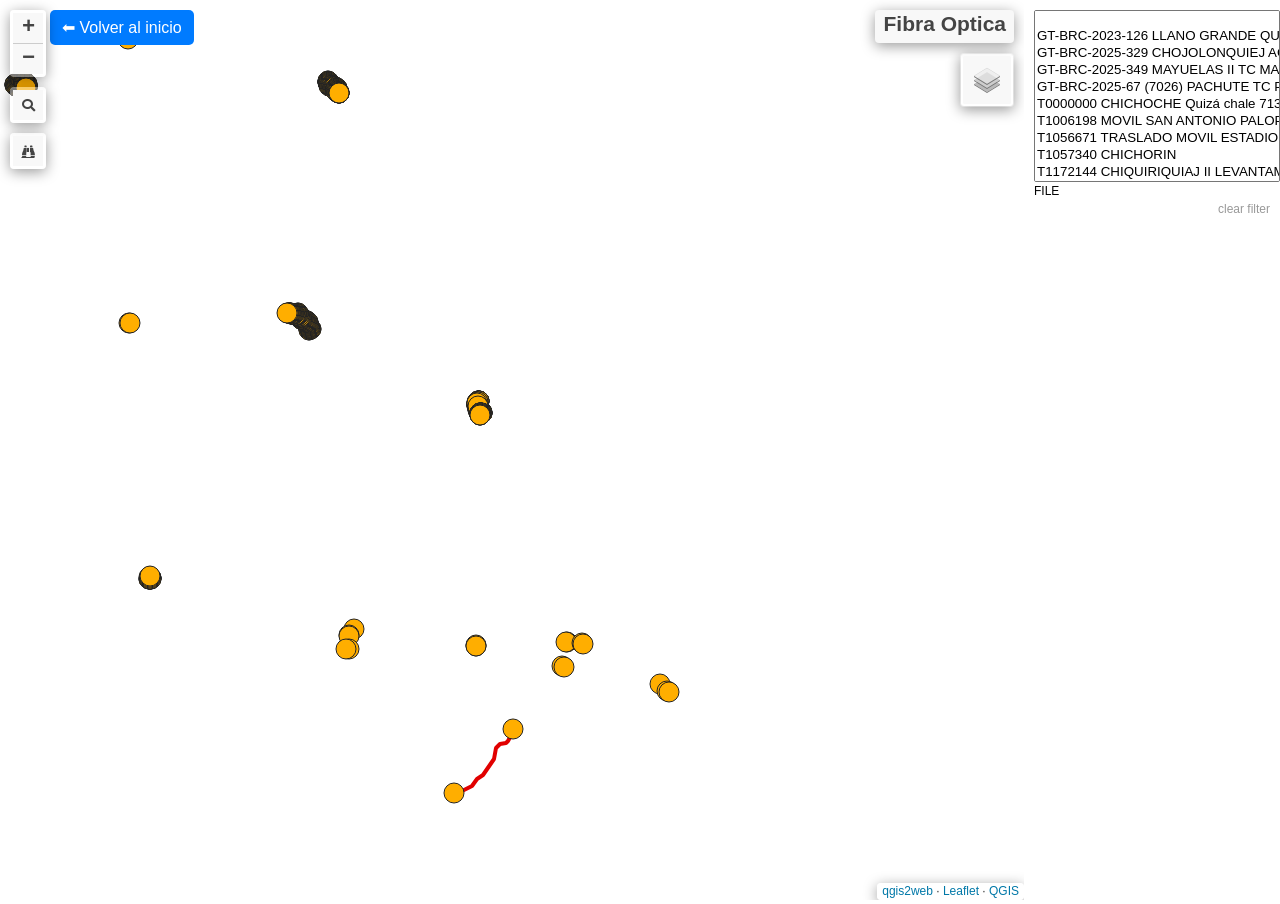
==== commit e1ab2885: "Add floating 'Back' button to index.html Added a floating button to return to the homepage." ====
--- a/maps/fibra_optica/index.html
+++ b/maps/fibra_optica/index.html
@@ -21,11 +21,35 @@
             padding: 0;
             margin: 0;
         }
-        </style>
+
+			/* BOTÓN FLOTANTE */
+.btn-volver {
+    position: absolute;
+    top: 10px;
+    left: 50px;
+    z-index: 1000;
+    background: #007BFF;
+    color: white;
+    padding: 8px 12px;
+    text-decoration: none;
+    border-radius: 5px;
+    font-family: Arial, sans-serif;
+}
+
+.btn-volver:hover {
+    background: #0056b3;
+}
+
+		
+		</style>
         <title>Fibra Optica</title>
     </head>
     <body>
-        <div id="map">
+
+		            <!-- BOTÓN VOLVER -->
+    <a href="../../index.html" class="btn-volver">⬅ Volver al inicio</a>
+		
+		<div id="map">
         </div>
         <script src="js/qgis2web_expressions.js"></script>
         <script src="js/leaflet.js"></script>
